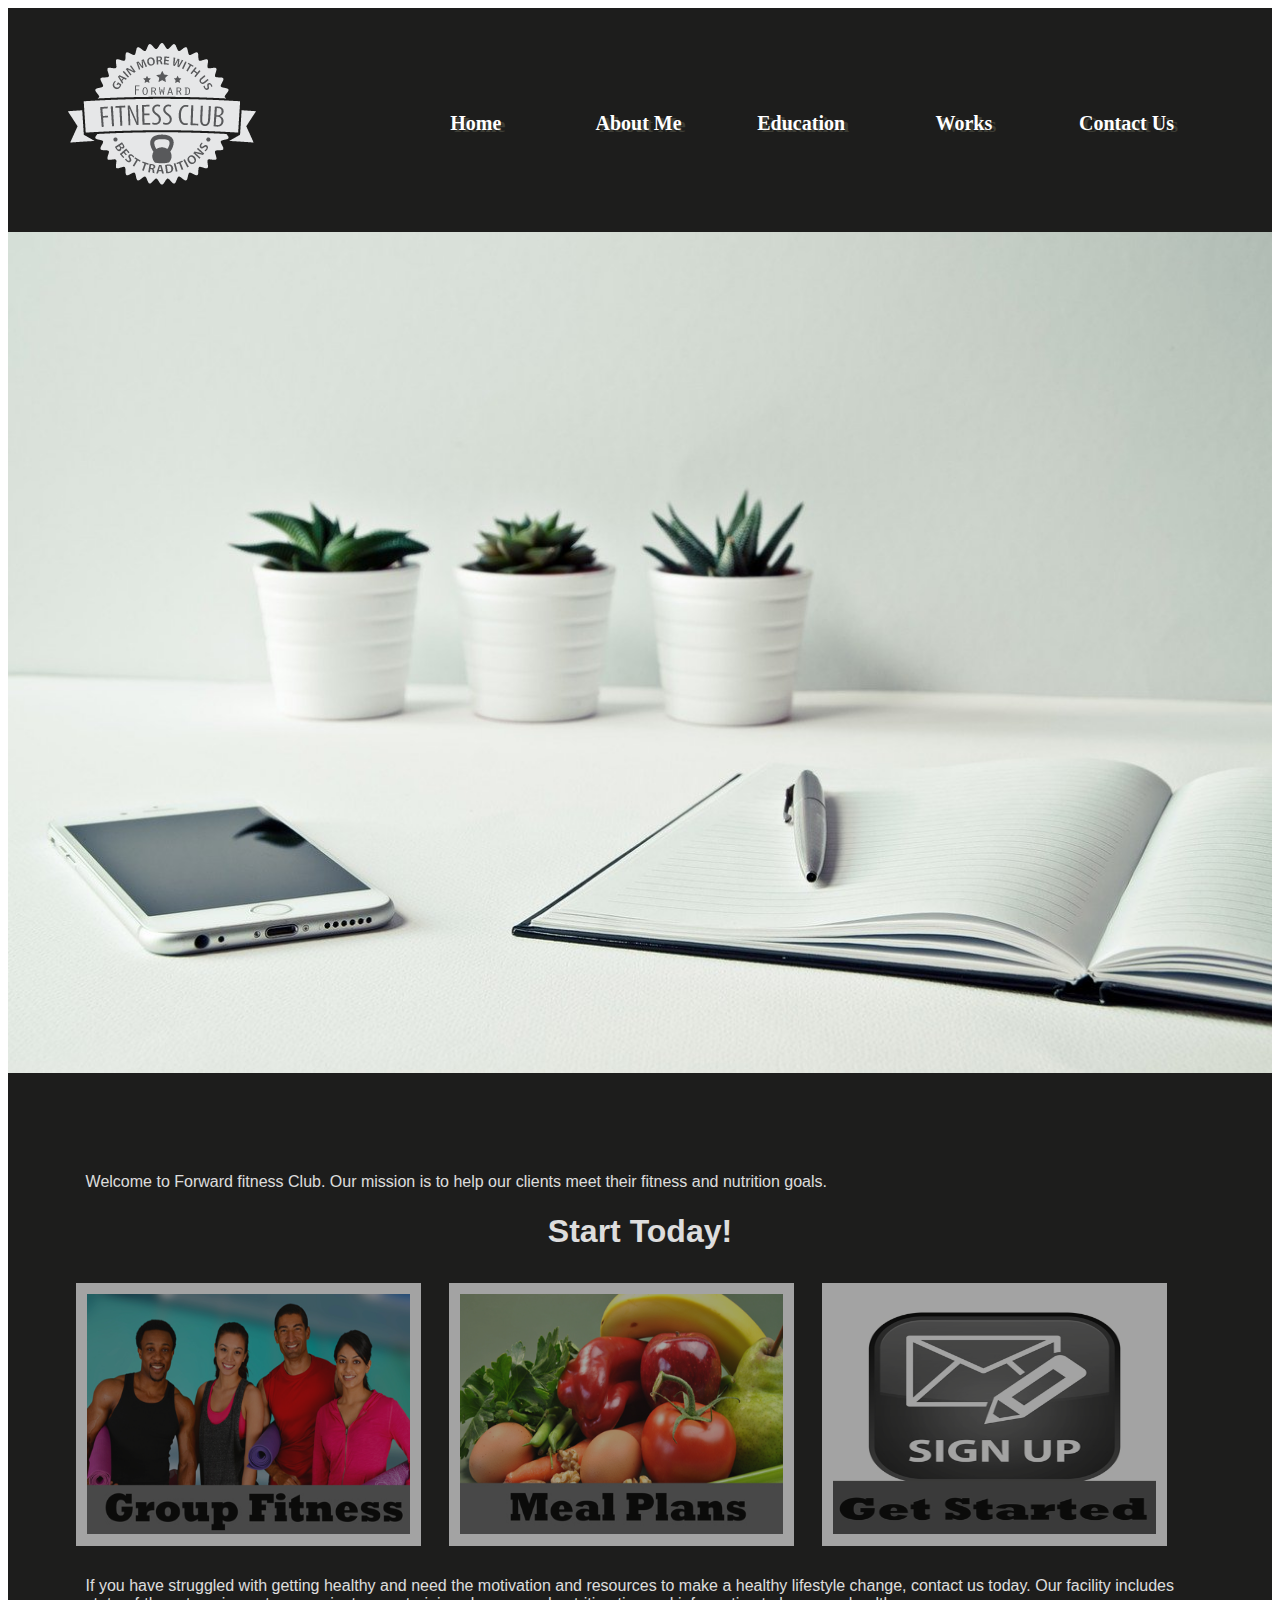
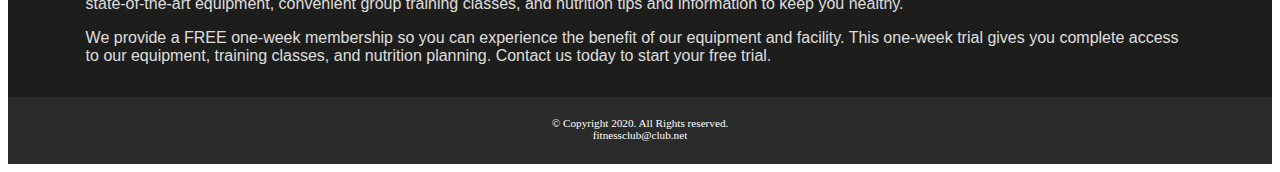
==== index.html @ 4a035840 "more changes" ====
<!DOCTYPE html>
<!-- This is the website created by ...... -->
<html lang="en">
  <head>
    <meta charset="UTF-8" />
    <meta name="viewport" content="width=device-width, initial-scale=1.0" />
    <title>Fitness Club</title>
    <link rel="stylesheet" href="css/styles.css" />
  </head>
  <body>
    <div id="container">
      <!-- this area is for the logo -->
      <header>
        <a href="index.html"
          ><img
            src="images/ffc_logo.png"
            alt="my logo"
            title="Anmariya Francis"
        /></a>
      </header>

      <!-- this area is for the hyperlinks to other pages -->
      <nav>
        <ul>
          <li><a href="index.html">Home</a></li>
          <li><a href="aboutme.html">About Me</a></li>
          <li><a href="education.html">Education</a></li>
          <li><a href="works.html">Works</a></li>
          <li><a href="contactme.html">Contact Us</a></li>
        </ul>
      </nav>

      <!-- Home Page Banner -->
      <div id="banner">
        <img style="width: 100%;" src="images/homescreen.jpg" alt="home banner image" />
      </div>

      <!-- main content of the website -->
      <main>
        <p>
          Welcome to Forward fitness Club. Our mission is to help our clients
          meet their fitness and nutrition goals.
        </p>
        <!-- div for the mobile view port -->
        <div class="mobile">
          <h3>FREE One-Week Trial Membership!</h3>
          <p><a href="tel:8145559608">Call Us Today to Get Started</a></p>

          <h4>Fitness Club Hours:</h4>
          <p>
            Monday - Thursday: 6:00 am - 6:00 pm <br />
            Friday: 6:00 am - 4:00 pm <br />
            Saturday: 8:00 am - 6:00 pm <br />
            Sunday: Closed
          </p>
        </div>
        <!-- div for desktop view port -->
        <div class="desktop">
          <h1>Start Today!</h1>
          <figure>
            <a href="classes.html"
              ><img src="images/group.jpg" alt="group fitness"
            /></a>
            <a href="nutrition.html"
              ><img src="images/nutrition.jpg" alt="good nutrition"
            /></a>
            <a href="contact.html"
              ><img src="images/signup.jpg" alt="sign up icon"
            /></a>
          </figure>
          <p>
            If you have struggled with getting healthy and need the motivation
            and resources to make a healthy lifestyle change, contact us today.
            Our facility includes state-of-the-art equipment, convenient group
            training classes, and nutrition tips and information to keep you
            healthy.
          </p>
          <p>
            We provide a FREE one-week membership so you can experience the
            benefit of our equipment and facility. This one-week trial gives you
            complete access to our equipment, training classes, and nutrition
            planning. Contact us today to start your free trial.
          </p>
        </div>
      </main>

      <!-- footer of the webpage -->
      <footer>
        &copy; Copyright 2020. All Rights reserved. <br />
        <a href="mailto:fitnessclub@club.net">fitnessclub@club.net</a>
      </footer>
    </div>
  </body>
</html>
---- css/styles.css ----
/* stylesheet for fitness club wesite created by .... */

/* styles for the body of the pages */
body {
  background-color: white;
}

/* styles to have fluid images */
img {
  max-width: 100%;
}

/* Adopting the mobile-first strategy */
/* styles for the Mobile Layout */

/* styles for the id = container */
#container {
  width: 100%;
  margin-left: auto;
  margin-right: auto;
}

/* styles for the logo in the header div */
header {
  text-align: center;
}

/* styles for the nav bar containing the links */
nav {
  font-family: Georgia, "Times New Roman", Times, serif;
  font-size: 1.25em;
  font-weight: bold;
  text-align: center;
  margin-top: -1.5em;
}

/* styles specifies the padding and margins of the unordered list in nav */
nav ul {
  padding: 0;
  margin-top: 0.5em;
  margin-bottom: 0.5em;
}

/* styles for the li in nav */
nav li {
  background-color: #9d9d93;
  border-radius: 2em;
  margin: 0.3em;
  padding: 0.4em;
  list-style-type: none;
}

/* styles for the anchor tags that are in nav li */
nav li a {
  color:black;
  text-decoration: none;
}

/* styles for the mobile class */
.mobile {
  display: inline;
}

/* styles for the desktop class */
.desktop {
  display: none;
}

/* styles for the main div containg the page information */
main {
  font-family: Verdana, Arial, sans-serif;
  font-size: 1em;
  margin-top: 0.5em;
  padding: 1em;
  border-radius: 2em 0 2em 0;
  opacity: 0.85;
  background-color: white;
}

/* styles for the footer */
footer {
  font-size: 0.7em;
  text-align: center;
  margin-top: 2em;
  color: #ffffff;
}

/* styles for the tablet class */
.tablet {
  display: none;
}

/* styles for the equip class (e.g. images in the about page) */
.equip {
  display: none;
}

/* styles for anchor tags inside main element */
main a {
  background-color: #9d9d93;
  border-radius: 1em;
  color: #ffffff;
  font-weight: bold;
  padding: 0.5em;
  text-decoration: none;
}

/* styles for anchor tag inside footer */
footer a {
  color: #ffffff;
  text-decoration: none;
}

/* styles for the aside element - nutrition page */
aside {
  font-style: italic;
}

/* Media query for TABLET viewport target - minimum width: 480px */

@media only screen and (min-width: 688px) {
  /* styles specifies horizontal dispay for navigation links */
  nav li {
    display: block;
    float: left;
    width: 18%;
    margin-left: 1%;
    margin-right: 1%;
    padding-left: 0;
    padding-right: 0;
    white-space: nowrap;
    border-radius: 0;
    background-color: transparent;
  }

  /* styles for main */
  main {
    clear: left;
    margin-top: 4em;
    border-radius: 0;
    overflow: auto;
  }

  /* styles for h1 element */
  h1 {
    text-align: center;
  }

  /* styles for images that are in figure element */
  figure img {
    background-color:white;
    display: inline-block;
    height: 8em;
    width: 28%;
    margin: 1%;
    padding: 1%;
  }

  /* styles for anchor tags inside figure */
  figure a {
    background-color: transparent;
    padding: 0;
    text-decoration: none;
  }

  /* styles for mobile class */
  .mobile {
    display: none;
  }

  /* styles for desktop */
  .desktop {
    display: inline;
  }

  /* styles for equip class */
  .equip {
    display: block;
    float: left;
    margin-right: 1.5em;
  }

  /* styles for unordered list (class items) */
  .items {
    display: block;
    list-style-position: inside;
    /* margin-bottom: 5em; */
  }

  /* styles for equipment titles (h1) */
  .title-equip {
    clear: left;
    padding-top: 0.5em;
  }

  /* styles for the tablet class */
  .tablet {
    display: block;
    /* margin-top: -3em; */
    margin-bottom: -1em;
  }

  /* styles for the description list terms */
  dt {
    font-weight: bold;
    margin-top: 0.7em;
  }

  /* styles for the section element */
  section {
    padding-bottom: 3em;
  }

  /* styles for the heading h1 in the section element */
  section h1 {
    text-align: left;
    clear: left;
  }

  /* styles for the anchor element in the section element */
  section a {
    background-color: transparent;
    color: #1d1d1c;
    font-weight: normal;
    padding: 0;
    text-decoration: underline;
  }

  /* styles for the contact class */
  .contact {
    background-color: transparent;
    color: #1d1d1c;
    text-decoration: underline;
    padding: 0;
  }

  /* styles for the article elememnt */
  article {
    background-color: #c1d9ca;
    float: left;
    margin: 0.5%;
    padding: 0.5%;
    width: 31%;
    text-align: center;
  }

  /* styles for the images inside the articles' elements - nutrition page */
  article img {
    border: solid 0.1em #1d1d1c;
  }

  article div {
    width: 90%;
    margin-left: auto;
    margin-right: auto;
  }

  /* styles for the paragraphs inside the main article element */
  article p {
    color: #000000;
    margin-top: 2%;
    padding: 1%;
    text-align: left;
  }

  /* styles for the ul in the article element */
  article ul {
    text-align: left;
  }

  /* styles for the aside element */
  aside {
    background-color: #ffffff;
    border-radius: 0 5em 5em 5em;
    padding: 1.5em;
    box-shadow: 1em 1em 1em #4c4f4d;
    margin: 1em;
  }

  /* styles for main element with class flex display */
  .flex-container {
    display: flex;
  }
}

/* Media Query for desktop view port */
@media only screen and (min-width: 999px) {
  /* styles for container id */
  #container {
    background-color: #1d1d1c;
  }

  /* styles for header */
  header {
    text-align: left;
  }

  /* styles for nav */
  nav {
    float: right;
    margin-top: -7em;
    margin-right: 3em;
    margin-bottom: 0;
    width: 65%;
  }

  /* styles for ul in nav for links */
  nav ul {
    margin: 0;
    padding-left: 0.5%;
    padding-right: 0.5%;
  }

  /* styles for the list items in nav */
  nav li {
    margin-left: 0;
    margin-right: 0;
    padding: 0;
    width: 20%;
  }

  /* styles for anchor tag inside nav li */
  nav li a {
    display: inline-block;
    padding: 0.7em;
    text-shadow: 0.2em 0.1em #3d3d35;
  }

  /* styles for pseudo-classes */
  /* when the link is not visited */
  nav li a:link {
    color: #ffffff;
  }

  /* when the link is visited */
  nav li a:visited {
    color: #ccccff;
  }

  /* pseudo class when hoverin over link */
  nav li a:hover {
    font-style: italic;
    color: #9d9d93;
  }

  /* when the links are active */
  nav li a:active {
    color: #6600cc;
  }

  /* styles for the main */
  main {
    background-color: #1d1d1c;
  }

  /* styles for paragraphs inside main */
  main p {
    color: #ffffff;
    margin-left: auto;
    margin-right: auto;
    width: 90%;
  }

  /* styles specifies for item class */
  /* .items {
      margin-bottom: 6em;
  } */

  /* styles for section element */
  section {
    color: #ffffff;
    margin-left: 1em;
    padding-bottom: 5em;
  }

  /* styles for anchor element in section element */
  section a {
    color: #ffffff;
  }

  /* styles for the paragraphs in the section element */
  section p {
    margin-left: 0;
  }

  /* styles for body giving gradients */
  body {
    background-color: #ffffff;
  }

  /* styles for images in figure element */
  figure img {
    height: 15em;
    opacity: 0.7;
  }

  /* styles to remove transparency on hover */
  figure img:hover {
    opacity: 1;
  }

  /* styles for h1 - giving white color */
  h1 {
    color: #ffffff;
  }

  /* styles for footer */
  footer {
    background-color: #2a2a2a;
    margin-top: -0.2em;
    padding: 2em;
  }

  /* styles for the h2 element in the main - contact page */
  main h2 {
    color: #ffffff;
  }

  /* styles for the contact class */
  .contact {
    color: #ffffff;
  }

  /* styles for the h2 element in the article - nutrition page */
  article h2 {
    color: #000000;
  }

  /* styles for the paragraphs in article */
  article p {
    color: #000000;
  }
  /* body {
    background: -webkit-linear-gradient(left, white, #ffff99);
    background: -webkit-linear-gradient(180deg, white, #ffff99);
    background-attachment: fixed;
  } */
}
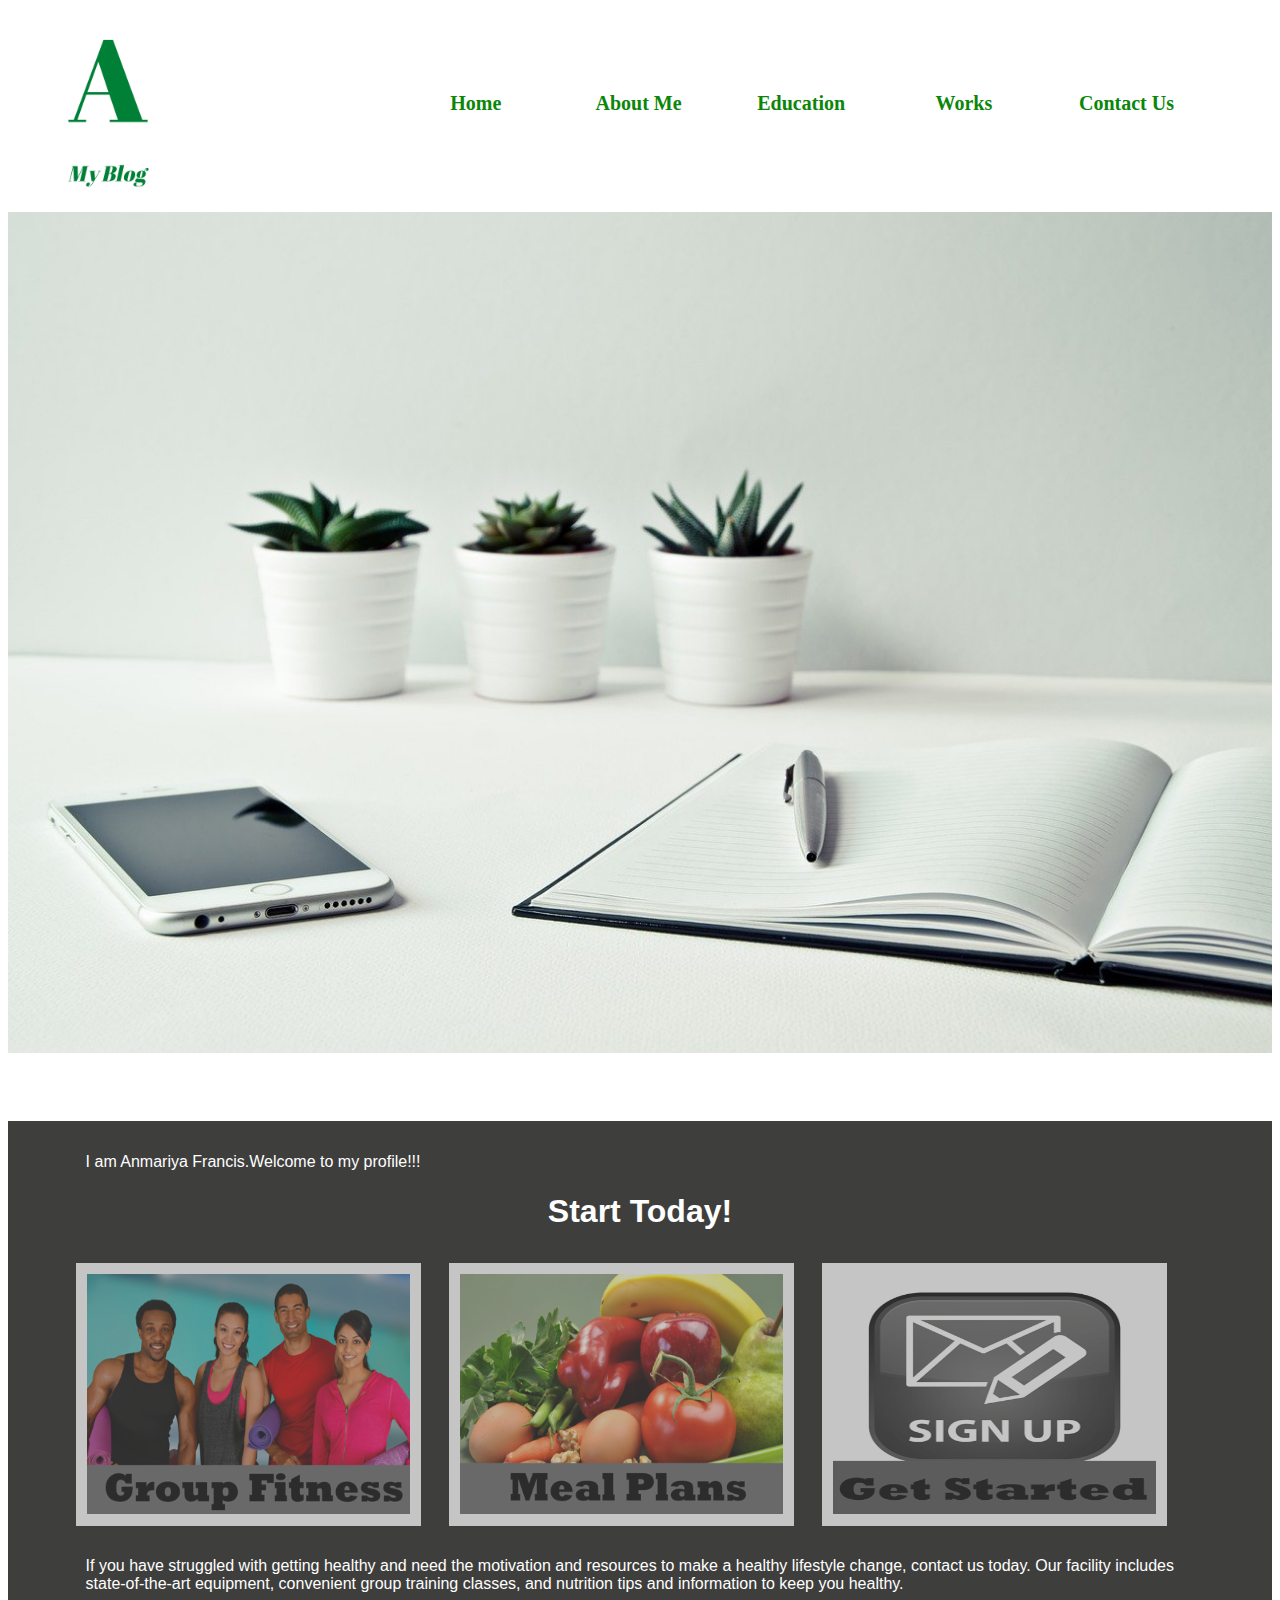
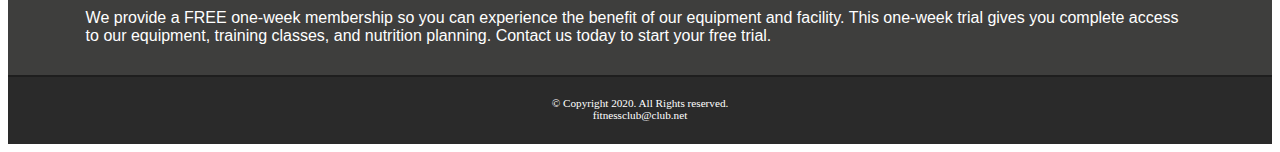
==== commit 4976340f: "changes in index pages" ====
--- a/index.html
+++ b/index.html
@@ -4,7 +4,7 @@
   <head>
     <meta charset="UTF-8" />
     <meta name="viewport" content="width=device-width, initial-scale=1.0" />
-    <title>Fitness Club</title>
+    <title>My Blog</title>
     <link rel="stylesheet" href="css/styles.css" />
   </head>
   <body>
@@ -13,7 +13,7 @@
       <header>
         <a href="index.html"
           ><img
-            src="images/ffc_logo.png"
+            style="height: 200px;" src="images/A.png"
             alt="my logo"
             title="Anmariya Francis"
         /></a>
@@ -38,8 +38,7 @@
       <!-- main content of the website -->
       <main>
         <p>
-          Welcome to Forward fitness Club. Our mission is to help our clients
-          meet their fitness and nutrition goals.
+          I am Anmariya Francis.Welcome to my profile!!!
         </p>
         <!-- div for the mobile view port -->
         <div class="mobile">
--- a/css/styles.css
+++ b/css/styles.css
@@ -287,7 +287,7 @@
 @media only screen and (min-width: 999px) {
   /* styles for container id */
   #container {
-    background-color: #1d1d1c;
+    background-color: white;
   }
 
   /* styles for header */
@@ -317,35 +317,36 @@
     margin-right: 0;
     padding: 0;
     width: 20%;
+    color: #0b8609;
   }
 
   /* styles for anchor tag inside nav li */
   nav li a {
     display: inline-block;
     padding: 0.7em;
-    text-shadow: 0.2em 0.1em #3d3d35;
+    
   }
 
   /* styles for pseudo-classes */
   /* when the link is not visited */
   nav li a:link {
-    color: #ffffff;
+    color: #0b8609;
   }
 
   /* when the link is visited */
   nav li a:visited {
-    color: #ccccff;
+    color: #0b8609;
   }
 
   /* pseudo class when hoverin over link */
   nav li a:hover {
     font-style: italic;
-    color: #9d9d93;
+    color: #0b8609;
   }
 
   /* when the links are active */
   nav li a:active {
-    color: #6600cc;
+    color: #0b8609;
   }
 
   /* styles for the main */
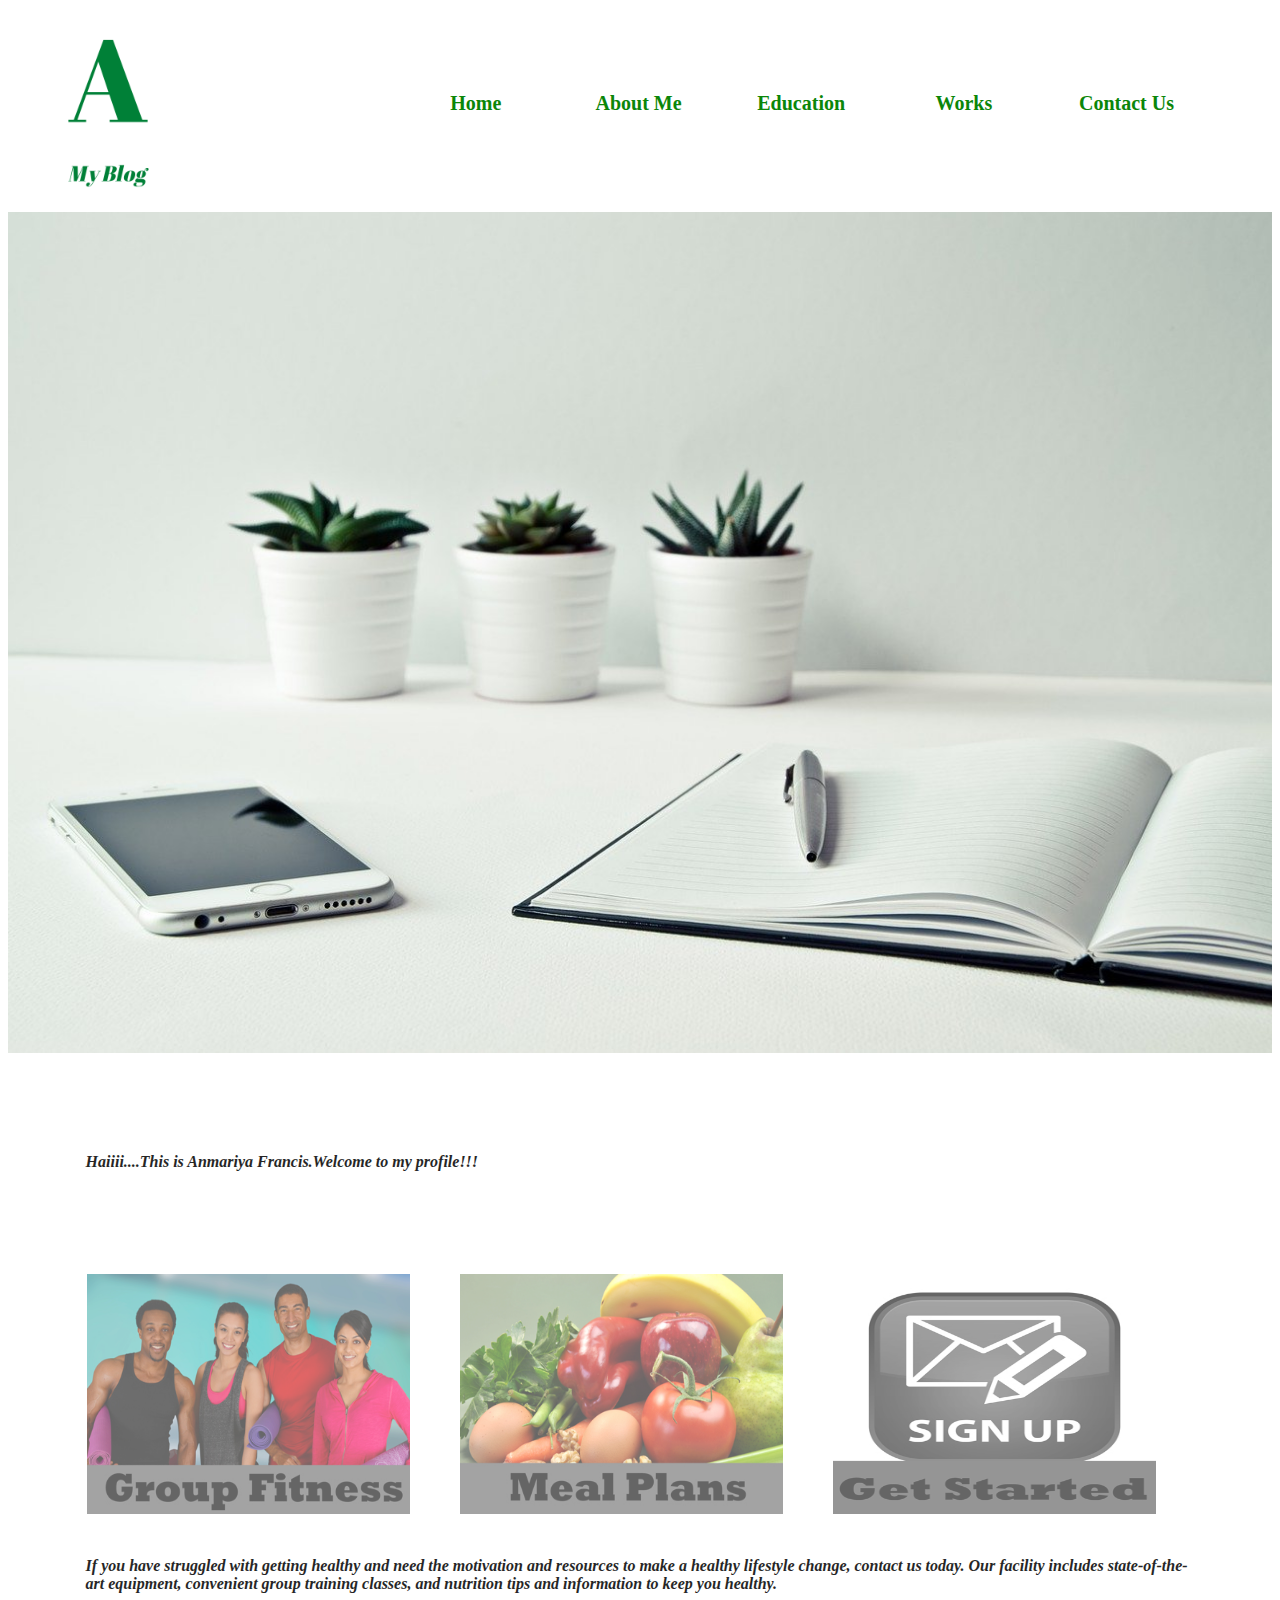
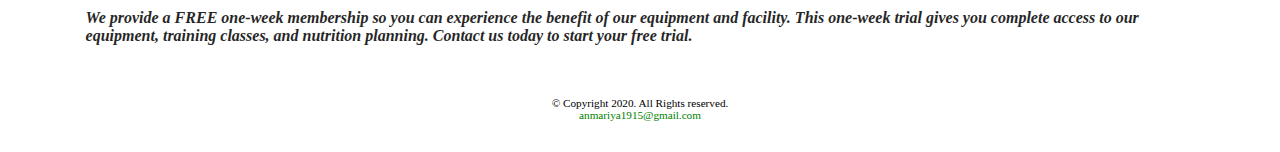
==== commit d750f945: "modified style sheet" ====
--- a/index.html
+++ b/index.html
@@ -38,7 +38,7 @@
       <!-- main content of the website -->
       <main>
         <p>
-          I am Anmariya Francis.Welcome to my profile!!!
+          Haiiii....This is Anmariya Francis.Welcome to my profile!!!
         </p>
         <!-- div for the mobile view port -->
         <div class="mobile">
@@ -86,7 +86,7 @@
       <!-- footer of the webpage -->
       <footer>
         &copy; Copyright 2020. All Rights reserved. <br />
-        <a href="mailto:fitnessclub@club.net">fitnessclub@club.net</a>
+        <a href="mailto:anmariya1915@gmail.com">anmariya1915@gmail.com</a>
       </footer>
     </div>
   </body>
--- a/css/styles.css
+++ b/css/styles.css
@@ -107,7 +107,7 @@
 
 /* styles for anchor tag inside footer */
 footer a {
-  color: #ffffff;
+  color:green;
   text-decoration: none;
 }
 
@@ -351,12 +351,15 @@
 
   /* styles for the main */
   main {
-    background-color: #1d1d1c;
+    background-color: white;
   }
 
   /* styles for paragraphs inside main */
   main p {
-    color: #ffffff;
+    color: black;
+    font-family: cursive;
+    font-style: italic;
+    font-weight: bolder;
     margin-left: auto;
     margin-right: auto;
     width: 90%;
@@ -407,9 +410,10 @@
 
   /* styles for footer */
   footer {
-    background-color: #2a2a2a;
+    background-color:white;
     margin-top: -0.2em;
     padding: 2em;
+    color: black;
   }
 
   /* styles for the h2 element in the main - contact page */
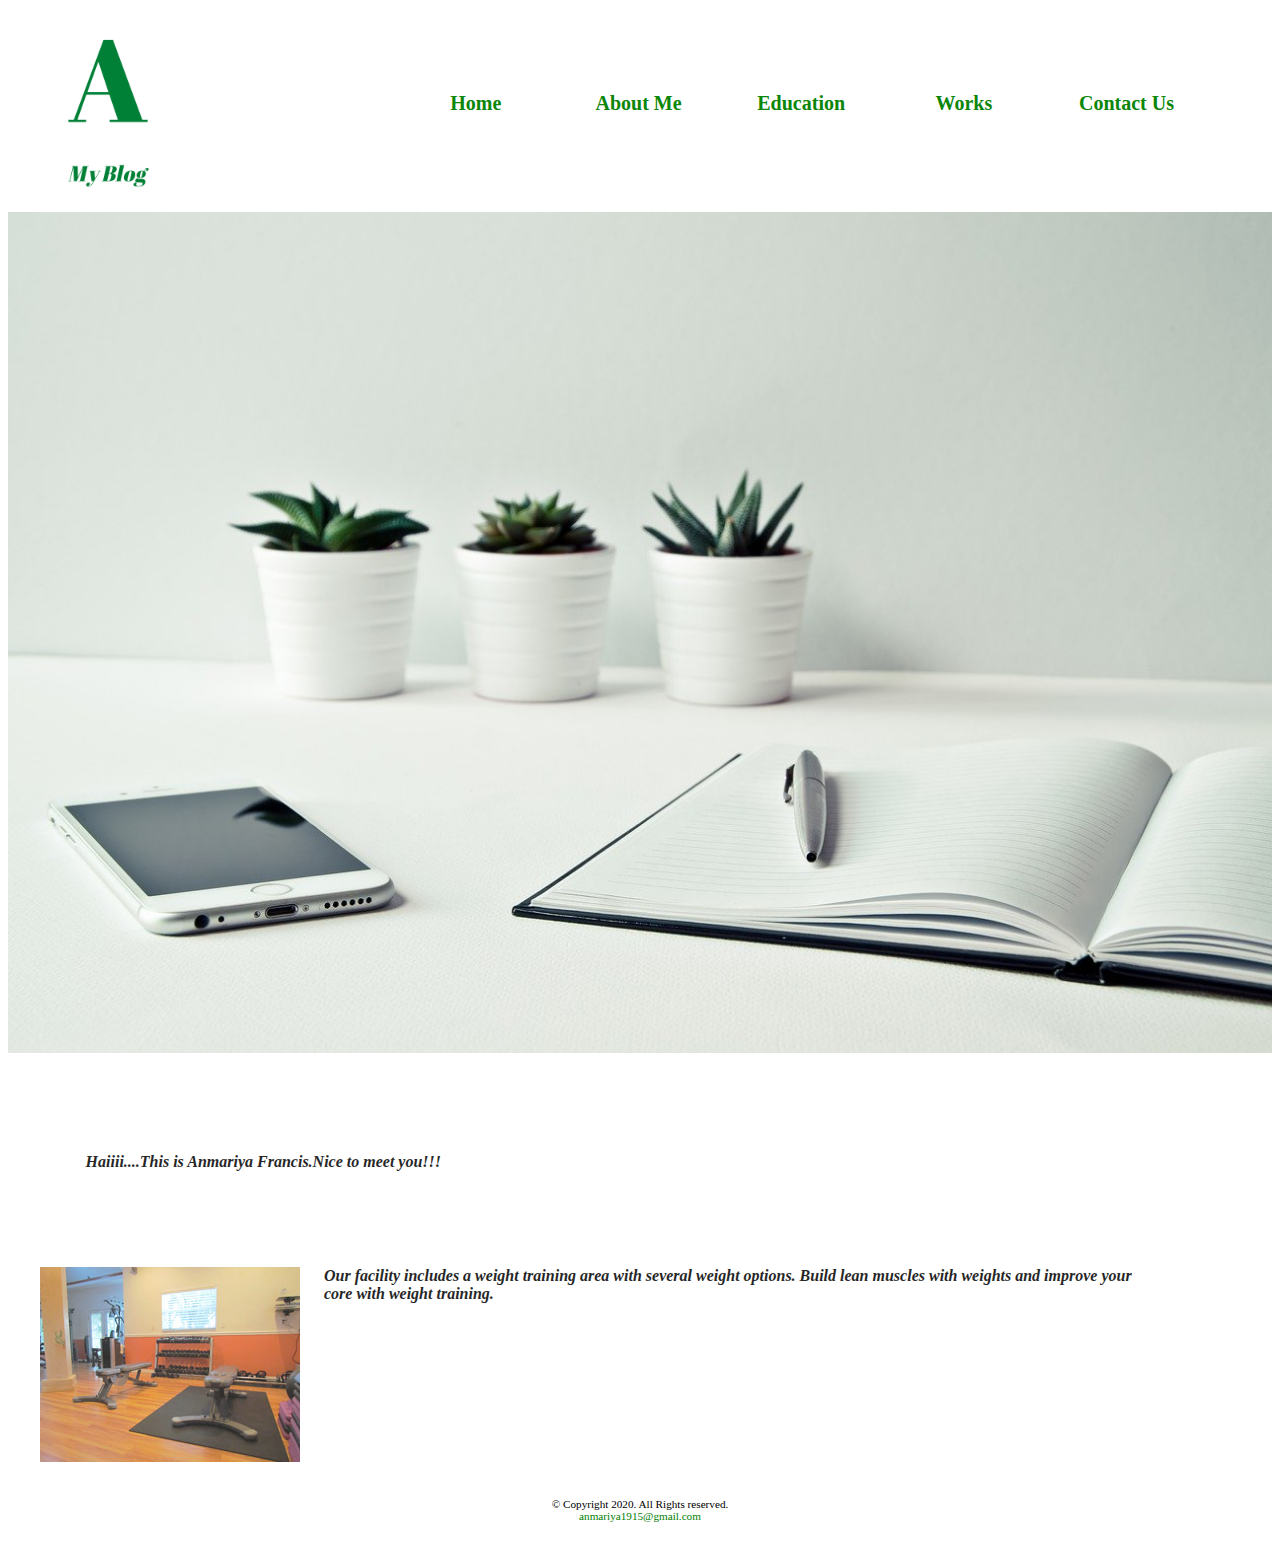
==== commit a8694748: "added mobile view in index" ====
--- a/index.html
+++ b/index.html
@@ -38,49 +38,29 @@
       <!-- main content of the website -->
       <main>
         <p>
-          Haiiii....This is Anmariya Francis.Welcome to my profile!!!
+          Haiiii....This is Anmariya Francis.Nice to meet you!!!
         </p>
+        <section>
+          <h1 class="title-equip">Weights</h1>
+          <img
+            class="equip"
+            src="images/equipment1.jpg"
+            alt="Weight Equipment"
+          />
+          <p>
+            Our facility includes a weight training area with several weight
+            options. Build lean muscles with weights and improve your core with
+            weight training.
+          </p>
+        </section>
         <!-- div for the mobile view port -->
         <div class="mobile">
-          <h3>FREE One-Week Trial Membership!</h3>
-          <p><a href="tel:8145559608">Call Us Today to Get Started</a></p>
+          <h3>Get in touch with me</h3>
+          <p><a href="tel:987654321">Call me when you need a help</a></p>
 
-          <h4>Fitness Club Hours:</h4>
-          <p>
-            Monday - Thursday: 6:00 am - 6:00 pm <br />
-            Friday: 6:00 am - 4:00 pm <br />
-            Saturday: 8:00 am - 6:00 pm <br />
-            Sunday: Closed
-          </p>
+          
         </div>
-        <!-- div for desktop view port -->
-        <div class="desktop">
-          <h1>Start Today!</h1>
-          <figure>
-            <a href="classes.html"
-              ><img src="images/group.jpg" alt="group fitness"
-            /></a>
-            <a href="nutrition.html"
-              ><img src="images/nutrition.jpg" alt="good nutrition"
-            /></a>
-            <a href="contact.html"
-              ><img src="images/signup.jpg" alt="sign up icon"
-            /></a>
-          </figure>
-          <p>
-            If you have struggled with getting healthy and need the motivation
-            and resources to make a healthy lifestyle change, contact us today.
-            Our facility includes state-of-the-art equipment, convenient group
-            training classes, and nutrition tips and information to keep you
-            healthy.
-          </p>
-          <p>
-            We provide a FREE one-week membership so you can experience the
-            benefit of our equipment and facility. This one-week trial gives you
-            complete access to our equipment, training classes, and nutrition
-            planning. Contact us today to start your free trial.
-          </p>
-        </div>
+        
       </main>
 
       <!-- footer of the webpage -->
--- a/css/styles.css
+++ b/css/styles.css
@@ -43,16 +43,17 @@
 
 /* styles for the li in nav */
 nav li {
-  background-color: #9d9d93;
+  background-color: #0b8609;
   border-radius: 2em;
   margin: 0.3em;
   padding: 0.4em;
   list-style-type: none;
+
 }
 
 /* styles for the anchor tags that are in nav li */
 nav li a {
-  color:black;
+  color:white;
   text-decoration: none;
 }
 
@@ -97,7 +98,7 @@
 
 /* styles for anchor tags inside main element */
 main a {
-  background-color: #9d9d93;
+  background-color: #0b8609;
   border-radius: 1em;
   color: #ffffff;
   font-weight: bold;
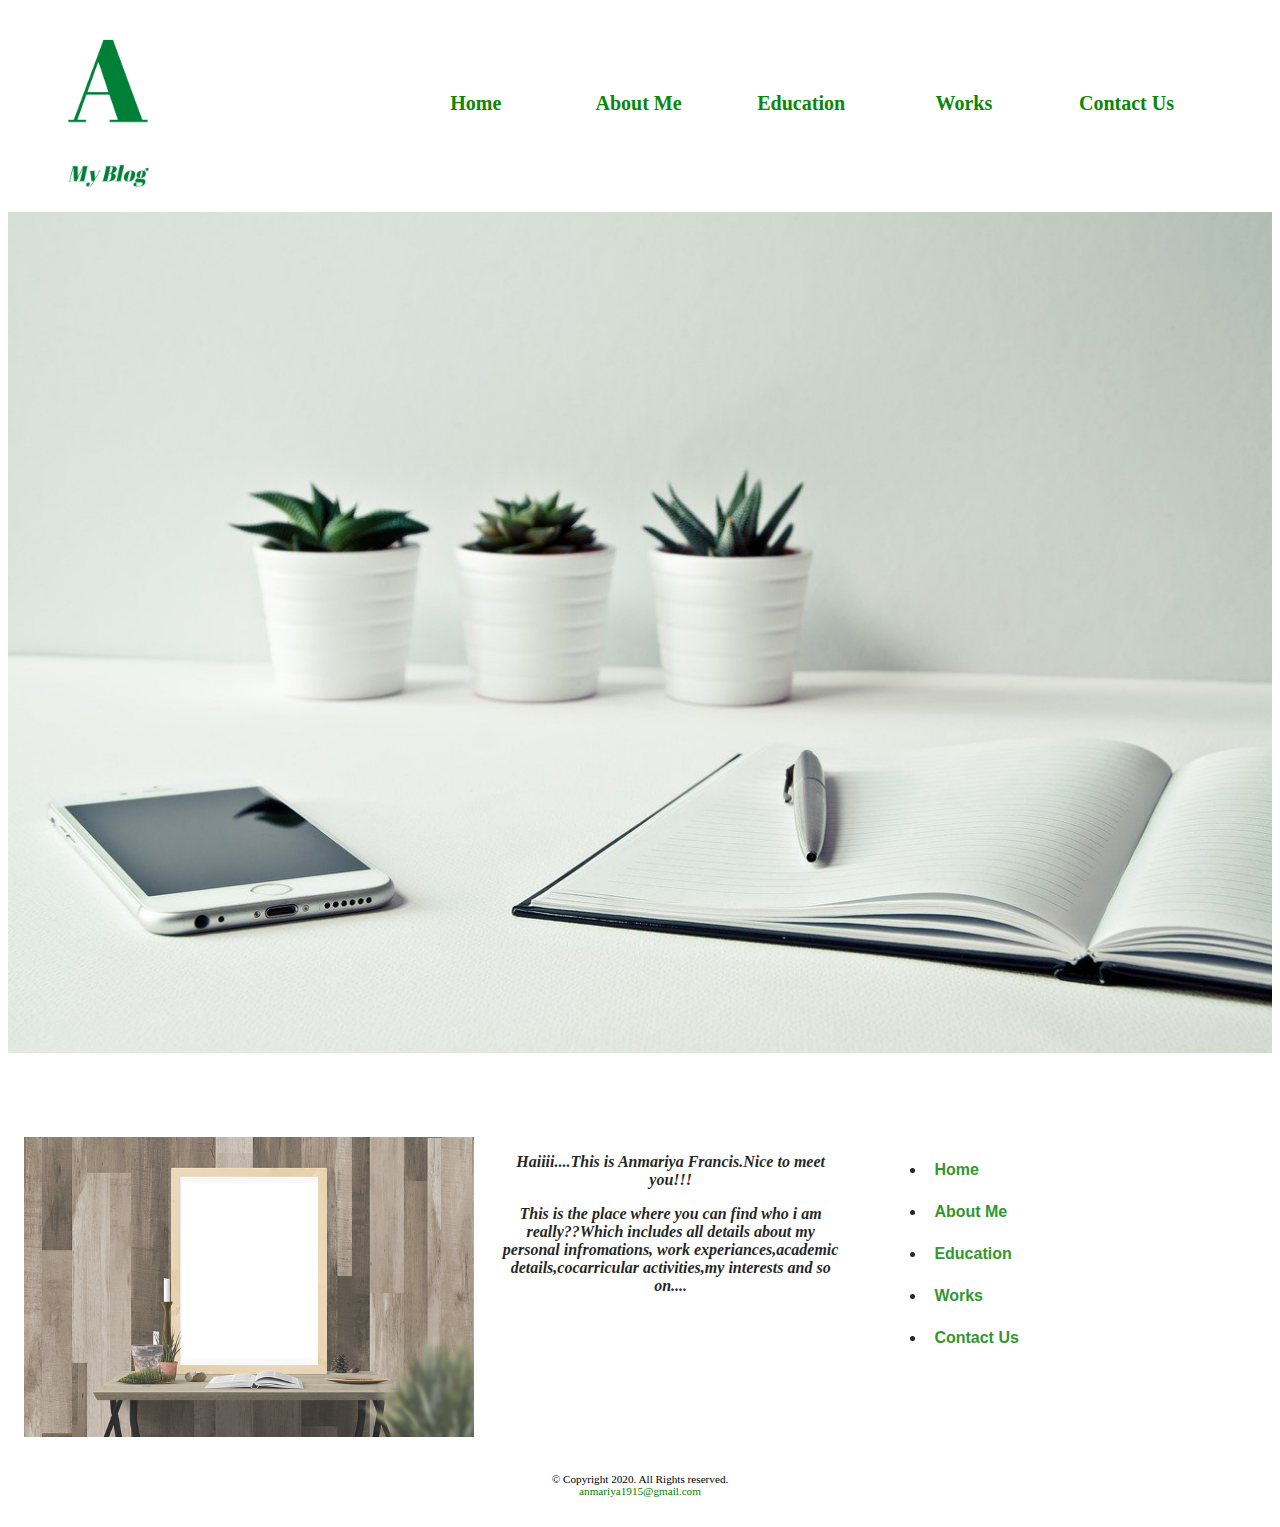
==== commit 19caa466: "added righ sidebar on index page" ====
--- a/index.html
+++ b/index.html
@@ -37,22 +37,33 @@
 
       <!-- main content of the website -->
       <main>
-        <p>
-          Haiiii....This is Anmariya Francis.Nice to meet you!!!
-        </p>
-        <section>
-          <h1 class="title-equip">Weights</h1>
-          <img
+        
+        <div class="row">
+          <div class="column col1" ">
+            <img
             class="equip"
-            src="images/equipment1.jpg"
+            src="images/desk.jpg"
             alt="Weight Equipment"
           />
           <p>
-            Our facility includes a weight training area with several weight
-            options. Build lean muscles with weights and improve your core with
-            weight training.
+            Haiiii....This is Anmariya Francis.Nice to meet you!!!
           </p>
+          <p>
+            This is the place where you can find who i am really??Which includes all details about my personal infromations, work experiances,academic details,cocarricular activities,my interests and so on....</p>
+          </div>
+          <div class="column col2">
+            <ul>
+              <li class="ma"><a href="index.html">Home</a></li>
+              <li class="ma"><a href="aboutme.html">About Me</a></li>
+              <li class="ma"><a href="education.html">Education</a></li>
+              <li class="ma"><a href="works.html">Works</a></li>
+              <li class="ma"><a href="contactme.html">Contact Us</a></li>
+            </ul>
+          </div>
+        </div>
         </section>
+        
+
         <!-- div for the mobile view port -->
         <div class="mobile">
           <h3>Get in touch with me</h3>
--- a/css/styles.css
+++ b/css/styles.css
@@ -20,6 +20,12 @@
   margin-right: auto;
 }
 
+  .row:after {
+    content: "";
+    display: table;
+    clear: both;
+  }
+  
 /* styles for the logo in the header div */
 header {
   text-align: center;
@@ -95,12 +101,22 @@
 .equip {
   display: none;
 }
+.col1{
+  float: left;
+    width: 70%;
+    
+}
+.col2{
+  
+    float: left;
+    width: 30%;
+}
 
 /* styles for anchor tags inside main element */
 main a {
-  background-color: #0b8609;
+  background-color:white;
   border-radius: 1em;
-  color: #ffffff;
+  color: #0b8609;
   font-weight: bold;
   padding: 0.5em;
   text-decoration: none;
@@ -179,6 +195,7 @@
     display: block;
     float: left;
     margin-right: 1.5em;
+    width: 450px;
   }
 
   /* styles for unordered list (class items) */
@@ -263,7 +280,9 @@
     padding: 1%;
     text-align: left;
   }
-
+.ma{
+  margin-top: 24px;;
+}
   /* styles for the ul in the article element */
   article ul {
     text-align: left;
@@ -364,6 +383,7 @@
     margin-left: auto;
     margin-right: auto;
     width: 90%;
+    text-align: center;
   }
 
   /* styles specifies for item class */
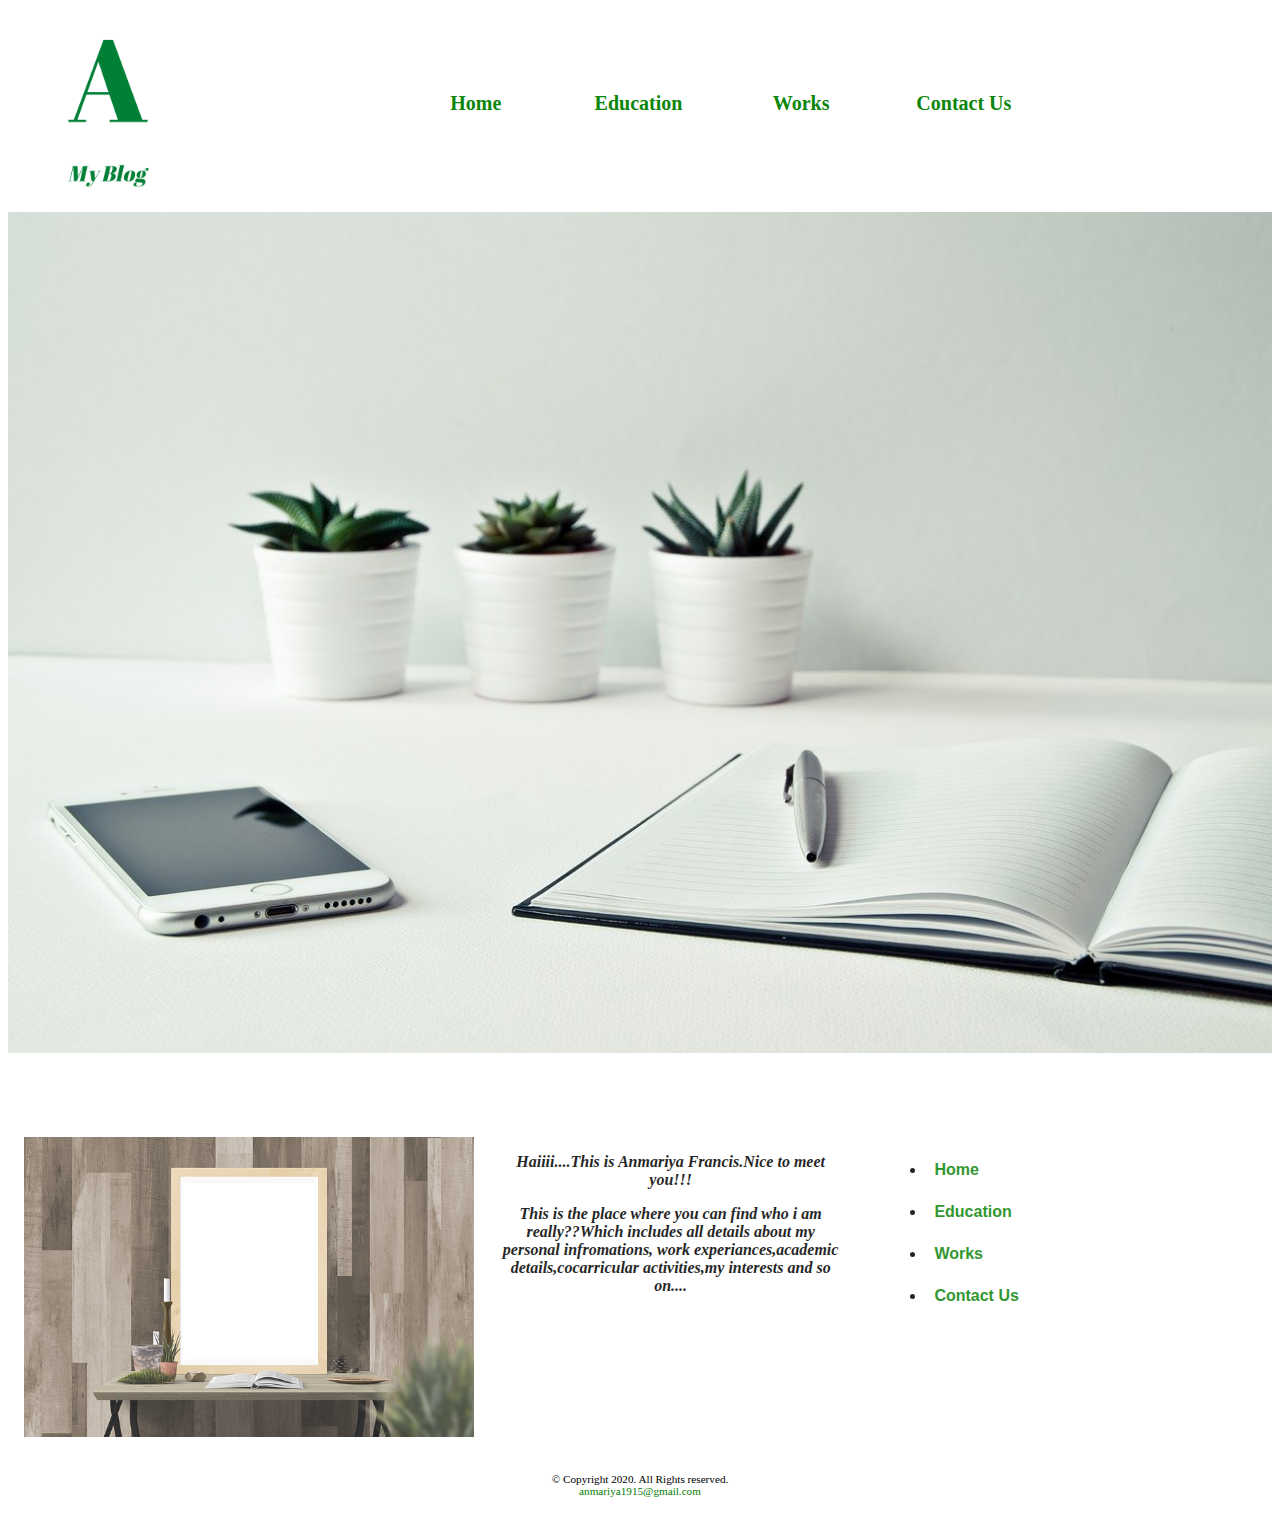
==== commit 2416fa9a: "updations in all pages" ====
--- a/index.html
+++ b/index.html
@@ -1,5 +1,5 @@
 <!DOCTYPE html>
-<!-- This is the website created by ...... -->
+<!-- This is the website created by anmariyafrancis...... -->
 <html lang="en">
   <head>
     <meta charset="UTF-8" />
@@ -23,7 +23,6 @@
       <nav>
         <ul>
           <li><a href="index.html">Home</a></li>
-          <li><a href="aboutme.html">About Me</a></li>
           <li><a href="education.html">Education</a></li>
           <li><a href="works.html">Works</a></li>
           <li><a href="contactme.html">Contact Us</a></li>
@@ -54,7 +53,6 @@
           <div class="column col2">
             <ul>
               <li class="ma"><a href="index.html">Home</a></li>
-              <li class="ma"><a href="aboutme.html">About Me</a></li>
               <li class="ma"><a href="education.html">Education</a></li>
               <li class="ma"><a href="works.html">Works</a></li>
               <li class="ma"><a href="contactme.html">Contact Us</a></li>
--- a/css/styles.css
+++ b/css/styles.css
@@ -46,7 +46,21 @@
   margin-top: 0.5em;
   margin-bottom: 0.5em;
 }
-
+table{
+  width: 70%;
+  text-align: left;
+  font-family: cursive;
+ border:1px solid black;
+ color:#0b8609 ;
+ margin-left: 400px;
+ 
+}
+td{
+  
+  border:1px solid black;
+  text-align: left;
+  color: black;
+}
 /* styles for the li in nav */
 nav li {
   background-color: #0b8609;
@@ -254,7 +268,7 @@
 
   /* styles for the article elememnt */
   article {
-    background-color: #c1d9ca;
+    background-color: white;
     float: left;
     margin: 0.5%;
     padding: 0.5%;
@@ -264,7 +278,7 @@
 
   /* styles for the images inside the articles' elements - nutrition page */
   article img {
-    border: solid 0.1em #1d1d1c;
+    border: none;
   }
 
   article div {
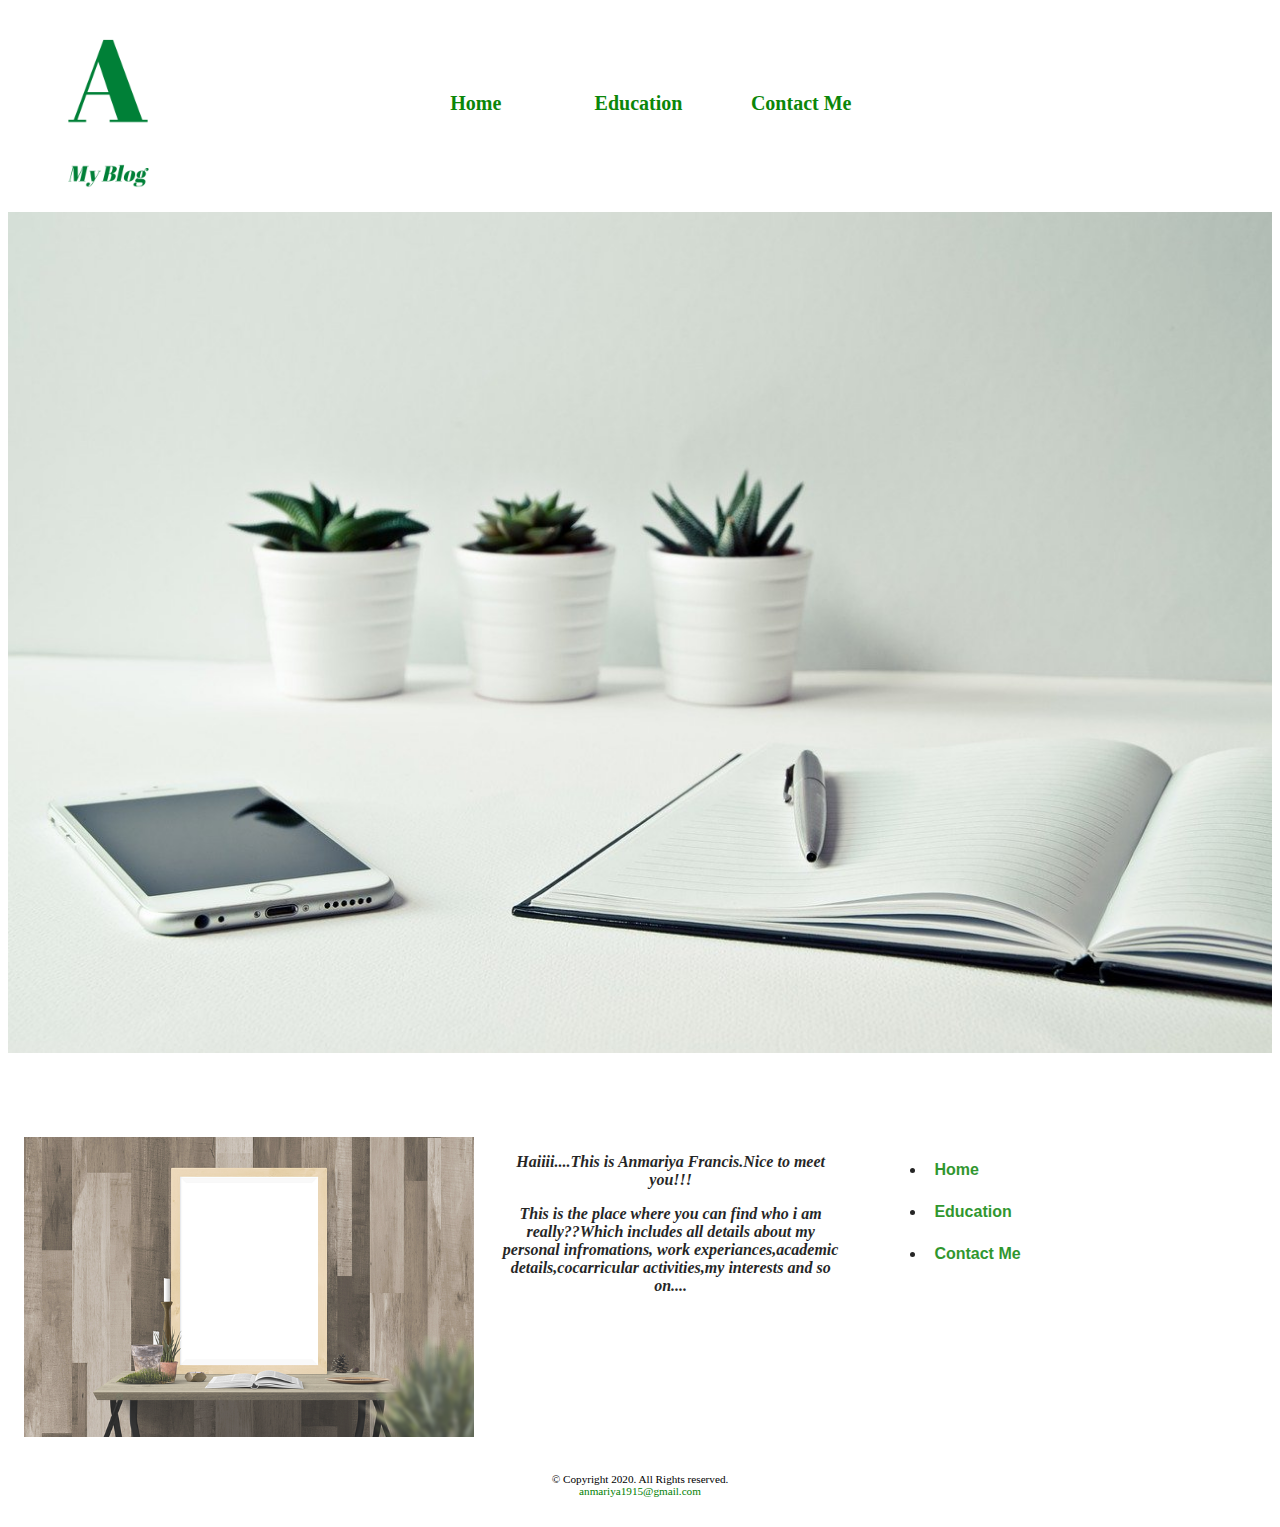
==== commit 54852000: "added media file" ====
--- a/index.html
+++ b/index.html
@@ -24,8 +24,8 @@
         <ul>
           <li><a href="index.html">Home</a></li>
           <li><a href="education.html">Education</a></li>
-          <li><a href="works.html">Works</a></li>
-          <li><a href="contactme.html">Contact Us</a></li>
+          
+          <li><a href="contactme.html">Contact Me</a></li>
         </ul>
       </nav>
 
@@ -54,8 +54,7 @@
             <ul>
               <li class="ma"><a href="index.html">Home</a></li>
               <li class="ma"><a href="education.html">Education</a></li>
-              <li class="ma"><a href="works.html">Works</a></li>
-              <li class="ma"><a href="contactme.html">Contact Us</a></li>
+              <li class="ma"><a href="contact me.html">Contact Me</a></li>
             </ul>
           </div>
         </div>
--- a/css/styles.css
+++ b/css/styles.css
@@ -307,7 +307,7 @@
     background-color: #ffffff;
     border-radius: 0 5em 5em 5em;
     padding: 1.5em;
-    box-shadow: 1em 1em 1em #4c4f4d;
+    box-shadow: 1em 1em 1em #0b9439;
     margin: 1em;
   }
 
